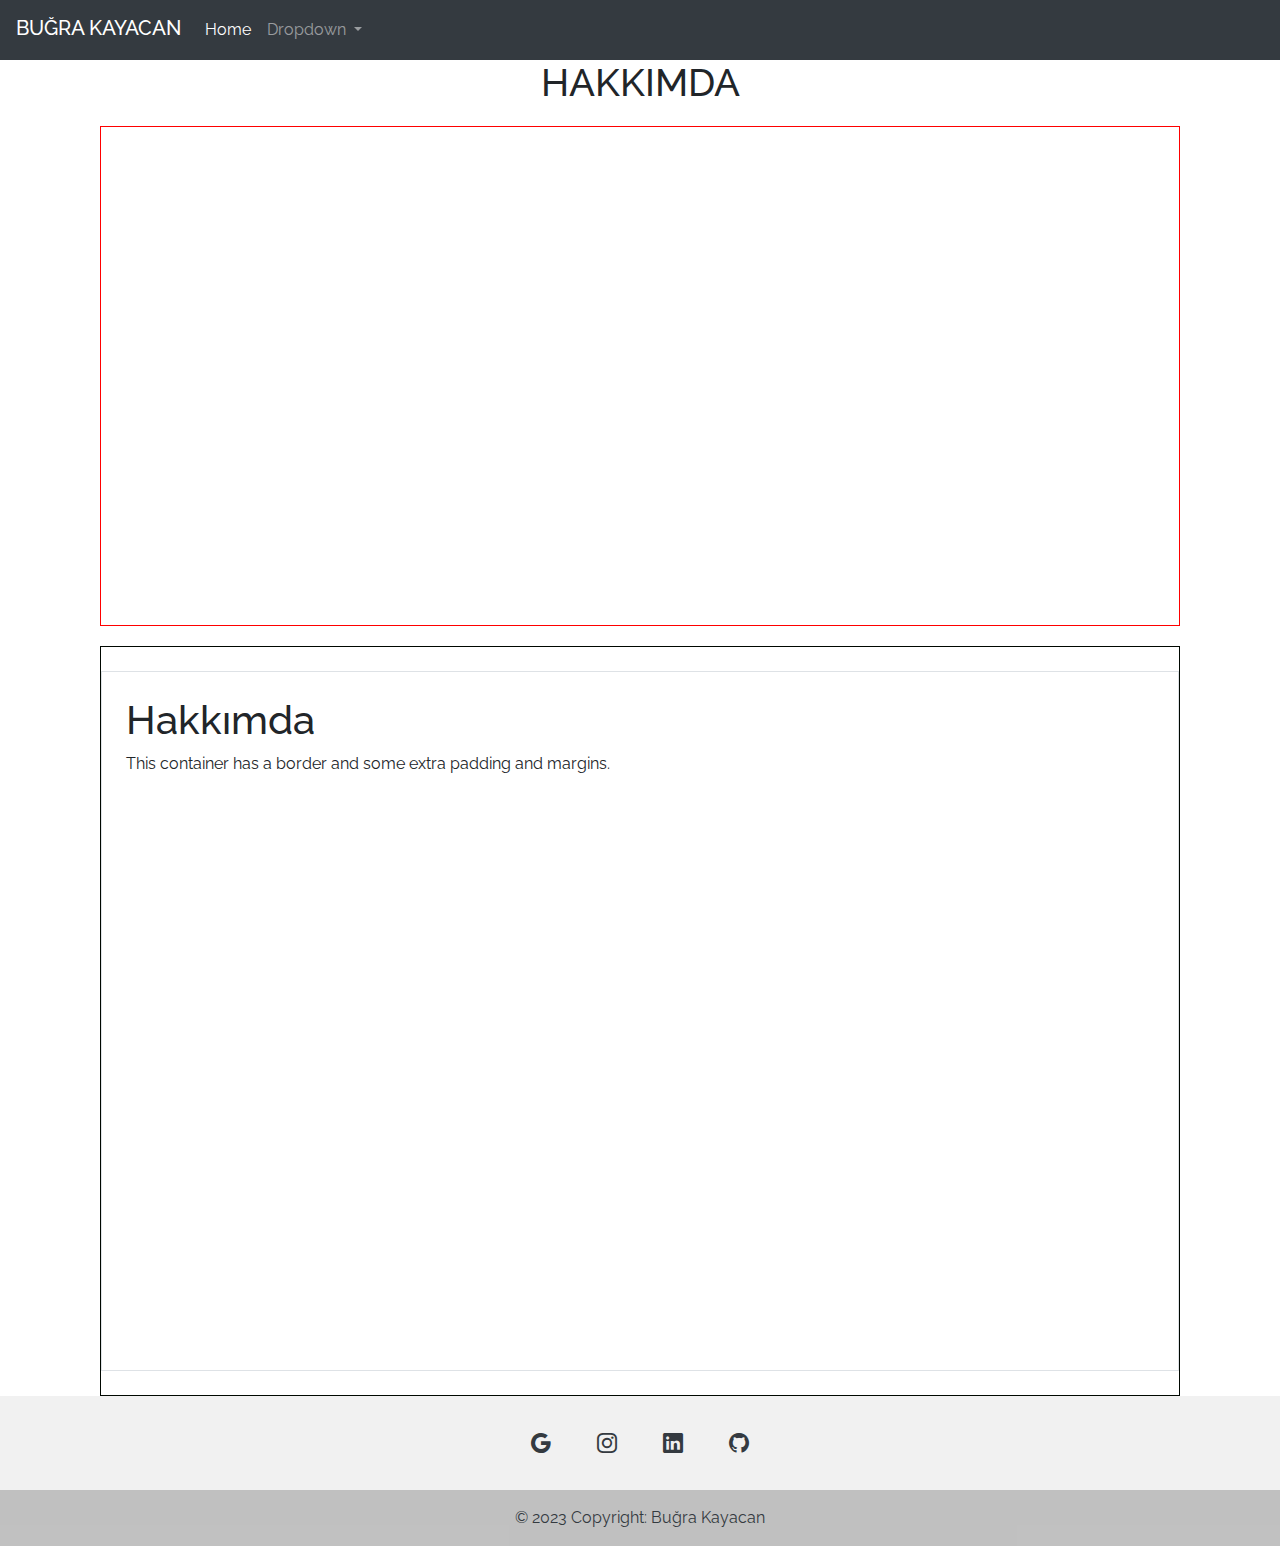
==== index.html @ edcdfc9f "Add files via upload" ====
<!DOCTYPE html lang=en>
<html>
<head>
    <!-- Required meta tags -->
    <meta charset="utf-8">
    <meta name="viewport" content="width=device-width, initial-scale=1, shrink-to-fit=no">
    <title>buğra kayacan | G221210389</title>
    <link rel="icon" href="favicon.ico" type="image/x-icon"/>
    <link rel="shortcut icon" href="favicon.ico" type="image/x-icon"/>
    <link rel="stylesheet" href="https://cdn.jsdelivr.net/npm/bootstrap-icons@1.8.1/font/bootstrap-icons.css">
    <!-- Bootstrap CSS -->
    <link rel="stylesheet" href="https://cdn.jsdelivr.net/npm/bootstrap@4.0.0/dist/css/bootstrap.min.css" integrity="sha384-Gn5384xqQ1aoWXA+058RXPxPg6fy4IWvTNh0E263XmFcJlSAwiGgFAW/dAiS6JXm" crossorigin="anonymous">
    <link href='https://fonts.googleapis.com/css?family=Raleway' rel='stylesheet'>
    <style>
      .hakkimda 
      {
        margin: 0px 100px;
        border: 1px solid #000700;
      }
      .kisiselfoto{
        margin:20px 100px;
        height: 500px;
        border: 1px solid red;
      }
      body {
      font-family: 'Raleway', cursive;
      
      }   
      </style>


</head>
<body>

    <nav class="navbar navbar-expand-lg navbar-dark bg-dark">
        <button class="navbar-toggler" type="button" data-toggle="collapse" data-target="#navbarTogglerDemo01" aria-controls="navbarTogglerDemo01" aria-expanded="true" aria-label="Toggle navigation">
            <span class="navbar-toggler-icon"></span>
          </button>
          <a class="navbar-brand mb-1 h1" href="#">BUĞRA KAYACAN</a>
        
        <div class="collapse navbar-collapse" id="navbarTogglerDemo01">
          
          <ul class="navbar-nav mr-auto mt-2 mt-lg-0">
            <li class="nav-item active">
              <a class="nav-link" href="#">Home <span class="sr-only">(current)</span></a>
            </li>
            
            <li class="nav-item dropdown">
                <a class="nav-link dropdown-toggle" href="#" id="navbarDropdown" role="button" data-toggle="dropdown" aria-haspopup="true" aria-expanded="false">
                  Dropdown
                </a>
                <div class="dropdown-menu" aria-labelledby="navbarDropdown">
                  <a class="dropdown-item" href="sehrim.html">Action</a>
                  <a class="dropdown-item" href="#">Another action</a>
                  <div class="dropdown-divider"></div>
                  <a class="dropdown-item" href="#">Something else here</a>
                </div>
            </li>
            
          
        </ul>   
    
    
    
      </div>

    </nav>

<header><h1 style="font-size:3vw; text-align:center;">HAKKIMDA</h1></header>
<div class="kisiselfoto">


  
</div>
<div class="hakkimda">
    <div style="height: 700px;"  class="container-fluid p-4 my-4  border">
        <h1>Hakkımda</h1>
        <p>This container has a border and some extra padding and margins.</p>
    
      </div>
</div>

   

      <footer class="text-center text-white" style="background-color: #f1f1f1;">
        <!-- Grid container -->
        <div class="container pt-4">
          <!-- Section: Social media -->
          <section class="mb-4">
      
            <!-- Google -->
            <a
              class="btn btn-link btn-floating btn-lg text-dark m-1"
              href="https://www.google.com"
              role="button"
              data-mdb-ripple-color="dark"
              ><i class="bi bi-google"></i>
            </a>
      
            <!-- Instagram -->
            <a
              class="btn btn-link btn-floating btn-lg text-dark m-1"
              href="https://www.instagram.com/bugrakayacan"
              role="button"
              data-mdb-ripple-color="dark"
              ><i class="bi bi-instagram"></i>
            </a>
      
            <!-- Linkedin -->
            <a
              class="btn btn-link btn-floating btn-lg text-dark m-1"
              href=""
              role="button"
              data-mdb-ripple-color="dark"
              ><i class="bi bi-linkedin"></i
            ></a>
            <!-- Github -->
            <a
              class="btn btn-link btn-floating btn-lg text-dark m-1"
              href="https://www.github.com"
              role="button"
              data-mdb-ripple-color="dark"
              ><i class="bi bi-github"></i
            ></a>
          </section>
          <!-- Section: Social media -->
        </div>
        <!-- Grid container -->
      
        <!-- Copyright -->
        <div class="text-center text-dark p-3" style="background-color: rgba(0, 0, 0, 0.2);">
          © 2023 Copyright:
          <a class="text-dark">Buğra Kayacan</a>
        </div>
        <!-- Copyright -->
      </footer>

    <!-- Optional JavaScript -->
    <!-- jQuery first, then Popper.js, then Bootstrap JS -->
    <script src="https://code.jquery.com/jquery-3.2.1.slim.min.js" integrity="sha384-KJ3o2DKtIkvYIK3UENzmM7KCkRr/rE9/Qpg6aAZGJwFDMVNA/GpGFF93hXpG5KkN" crossorigin="anonymous"></script>
    <script src="https://cdn.jsdelivr.net/npm/popper.js@1.12.9/dist/umd/popper.min.js" integrity="sha384-ApNbgh9B+Y1QKtv3Rn7W3mgPxhU9K/ScQsAP7hUibX39j7fakFPskvXusvfa0b4Q" crossorigin="anonymous"></script>
    <script src="https://cdn.jsdelivr.net/npm/bootstrap@4.0.0/dist/js/bootstrap.min.js" integrity="sha384-JZR6Spejh4U02d8jOt6vLEHfe/JQGiRRSQQxSfFWpi1MquVdAyjUar5+76PVCmYl" crossorigin="anonymous"></script>
</body>
</html>
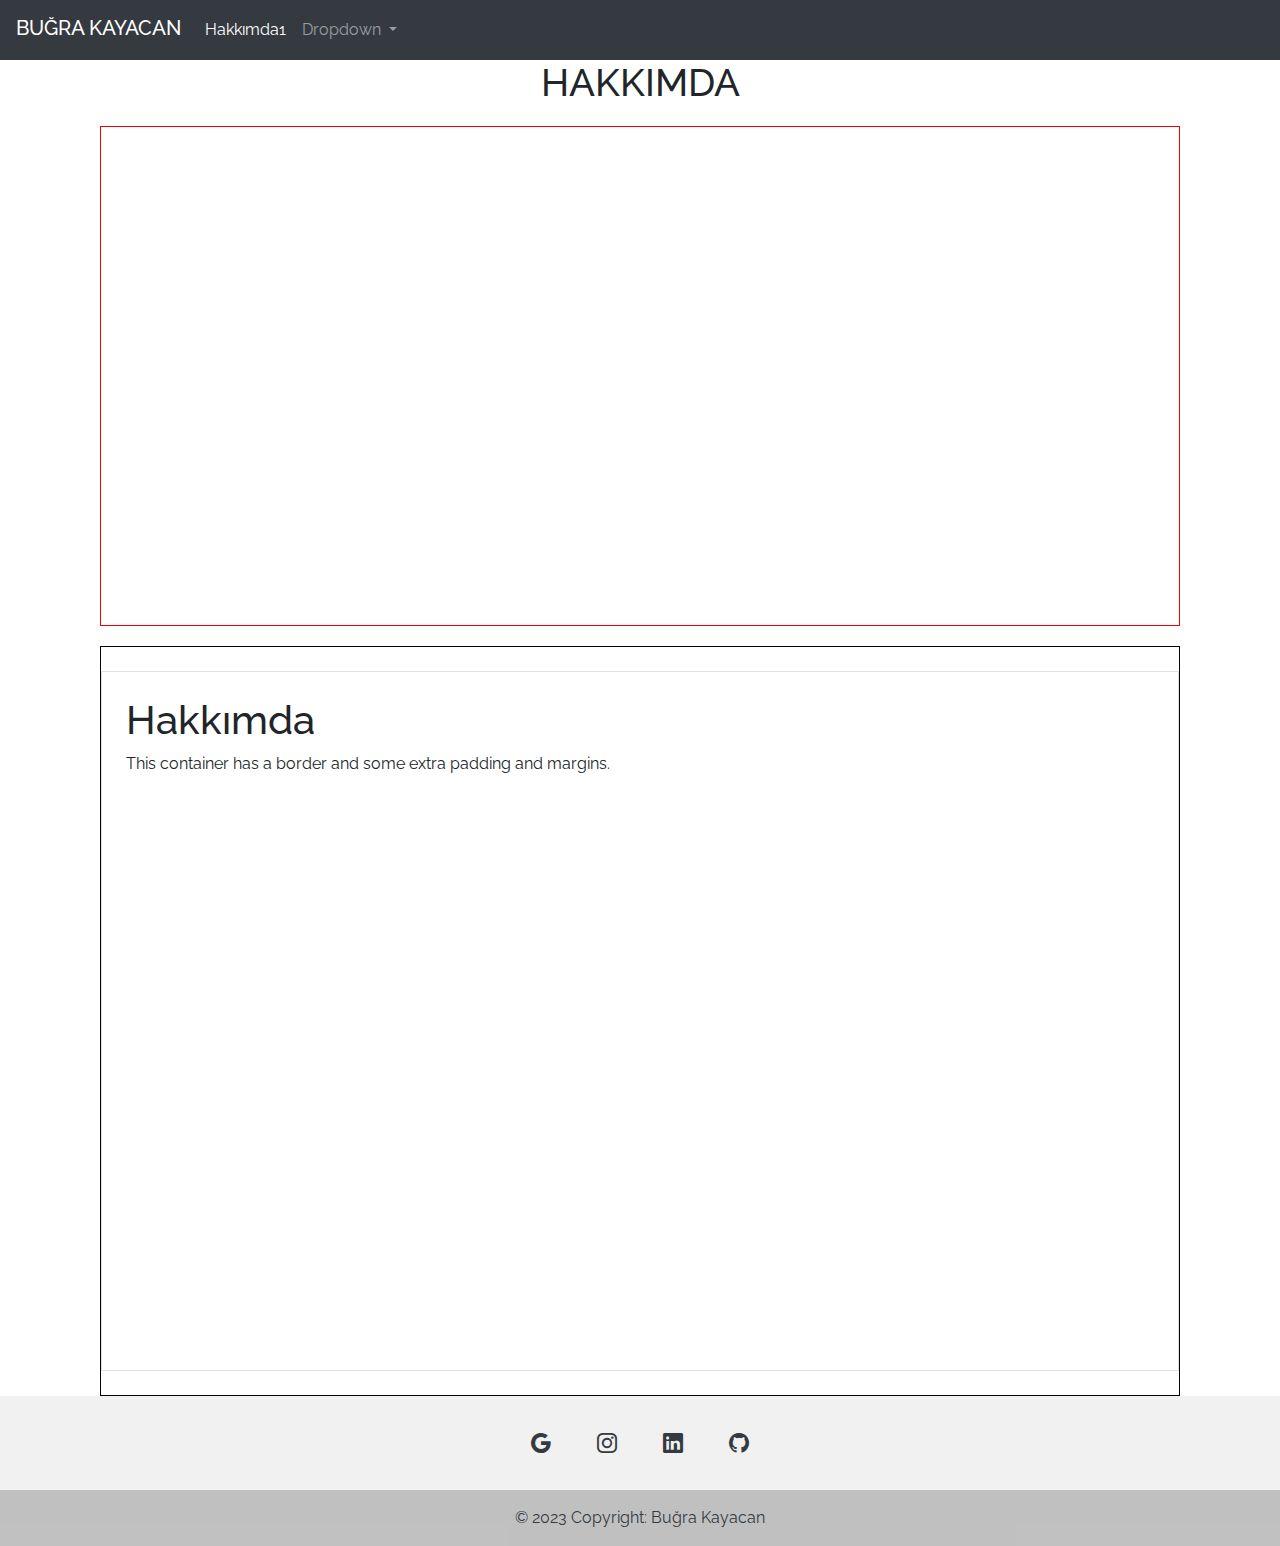
==== commit f1578920: "içerik girildi" ====
--- a/index.html
+++ b/index.html
@@ -27,8 +27,6 @@
       
       }   
       </style>
-
-
 </head>
 <body>
 
@@ -42,9 +40,8 @@
           
           <ul class="navbar-nav mr-auto mt-2 mt-lg-0">
             <li class="nav-item active">
-              <a class="nav-link" href="#">Home <span class="sr-only">(current)</span></a>
-            </li>
-            
+              <a class="nav-link" href="#">Hakkımda1 <span class="sr-only">(current)</span></a>
+            </li>   
             <li class="nav-item dropdown">
                 <a class="nav-link dropdown-toggle" href="#" id="navbarDropdown" role="button" data-toggle="dropdown" aria-haspopup="true" aria-expanded="false">
                   Dropdown
@@ -55,22 +52,14 @@
                   <div class="dropdown-divider"></div>
                   <a class="dropdown-item" href="#">Something else here</a>
                 </div>
-            </li>
-            
-          
-        </ul>   
-    
-    
-    
+            </li>         
+        </ul>      
       </div>
-
     </nav>
 
 <header><h1 style="font-size:3vw; text-align:center;">HAKKIMDA</h1></header>
 <div class="kisiselfoto">
 
-
-  
 </div>
 <div class="hakkimda">
     <div style="height: 700px;"  class="container-fluid p-4 my-4  border">
@@ -117,7 +106,7 @@
             <!-- Github -->
             <a
               class="btn btn-link btn-floating btn-lg text-dark m-1"
-              href="https://www.github.com"
+              href="https://www.github.com/bugrakayacan"
               role="button"
               data-mdb-ripple-color="dark"
               ><i class="bi bi-github"></i
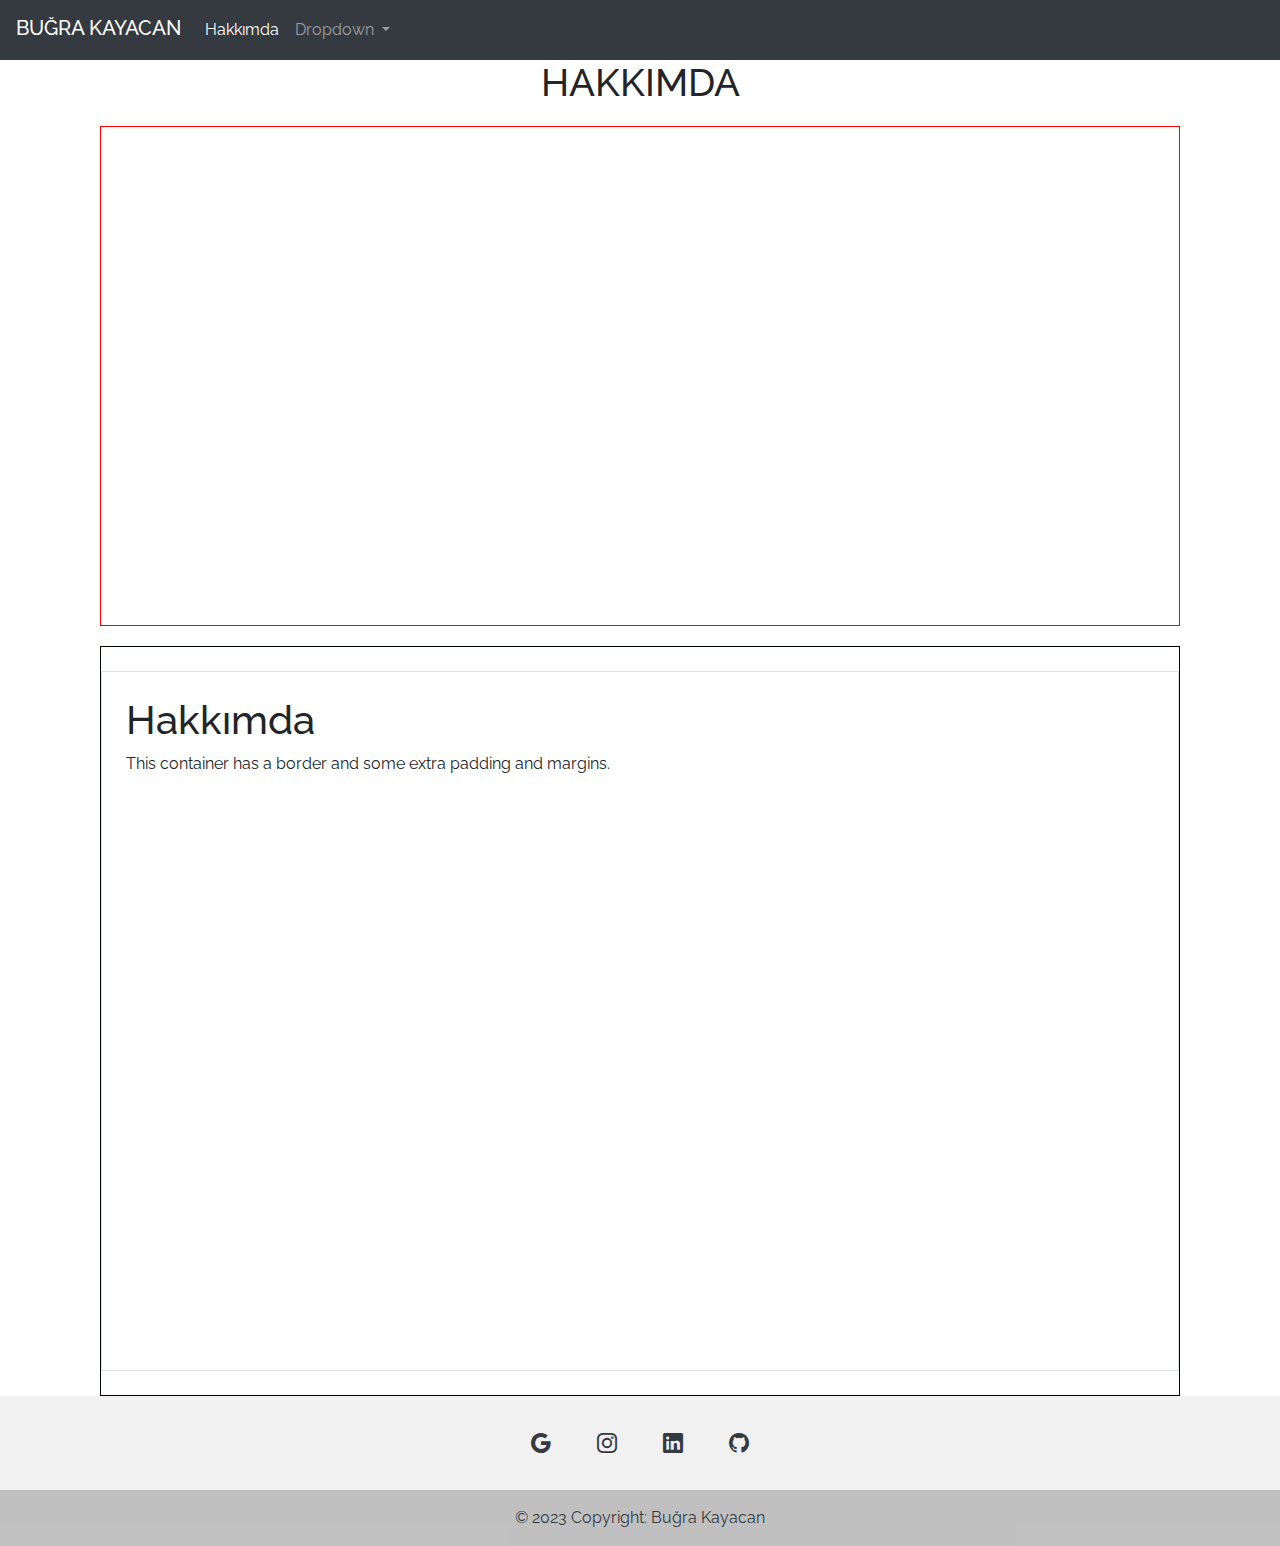
==== commit 330ffcdb: "hata düzeltildi." ====
--- a/index.html
+++ b/index.html
@@ -40,7 +40,7 @@
           
           <ul class="navbar-nav mr-auto mt-2 mt-lg-0">
             <li class="nav-item active">
-              <a class="nav-link" href="#">Hakkımda1 <span class="sr-only">(current)</span></a>
+              <a class="nav-link" href="#">Hakkımda<span class="sr-only">(current)</span></a>
             </li>   
             <li class="nav-item dropdown">
                 <a class="nav-link dropdown-toggle" href="#" id="navbarDropdown" role="button" data-toggle="dropdown" aria-haspopup="true" aria-expanded="false">
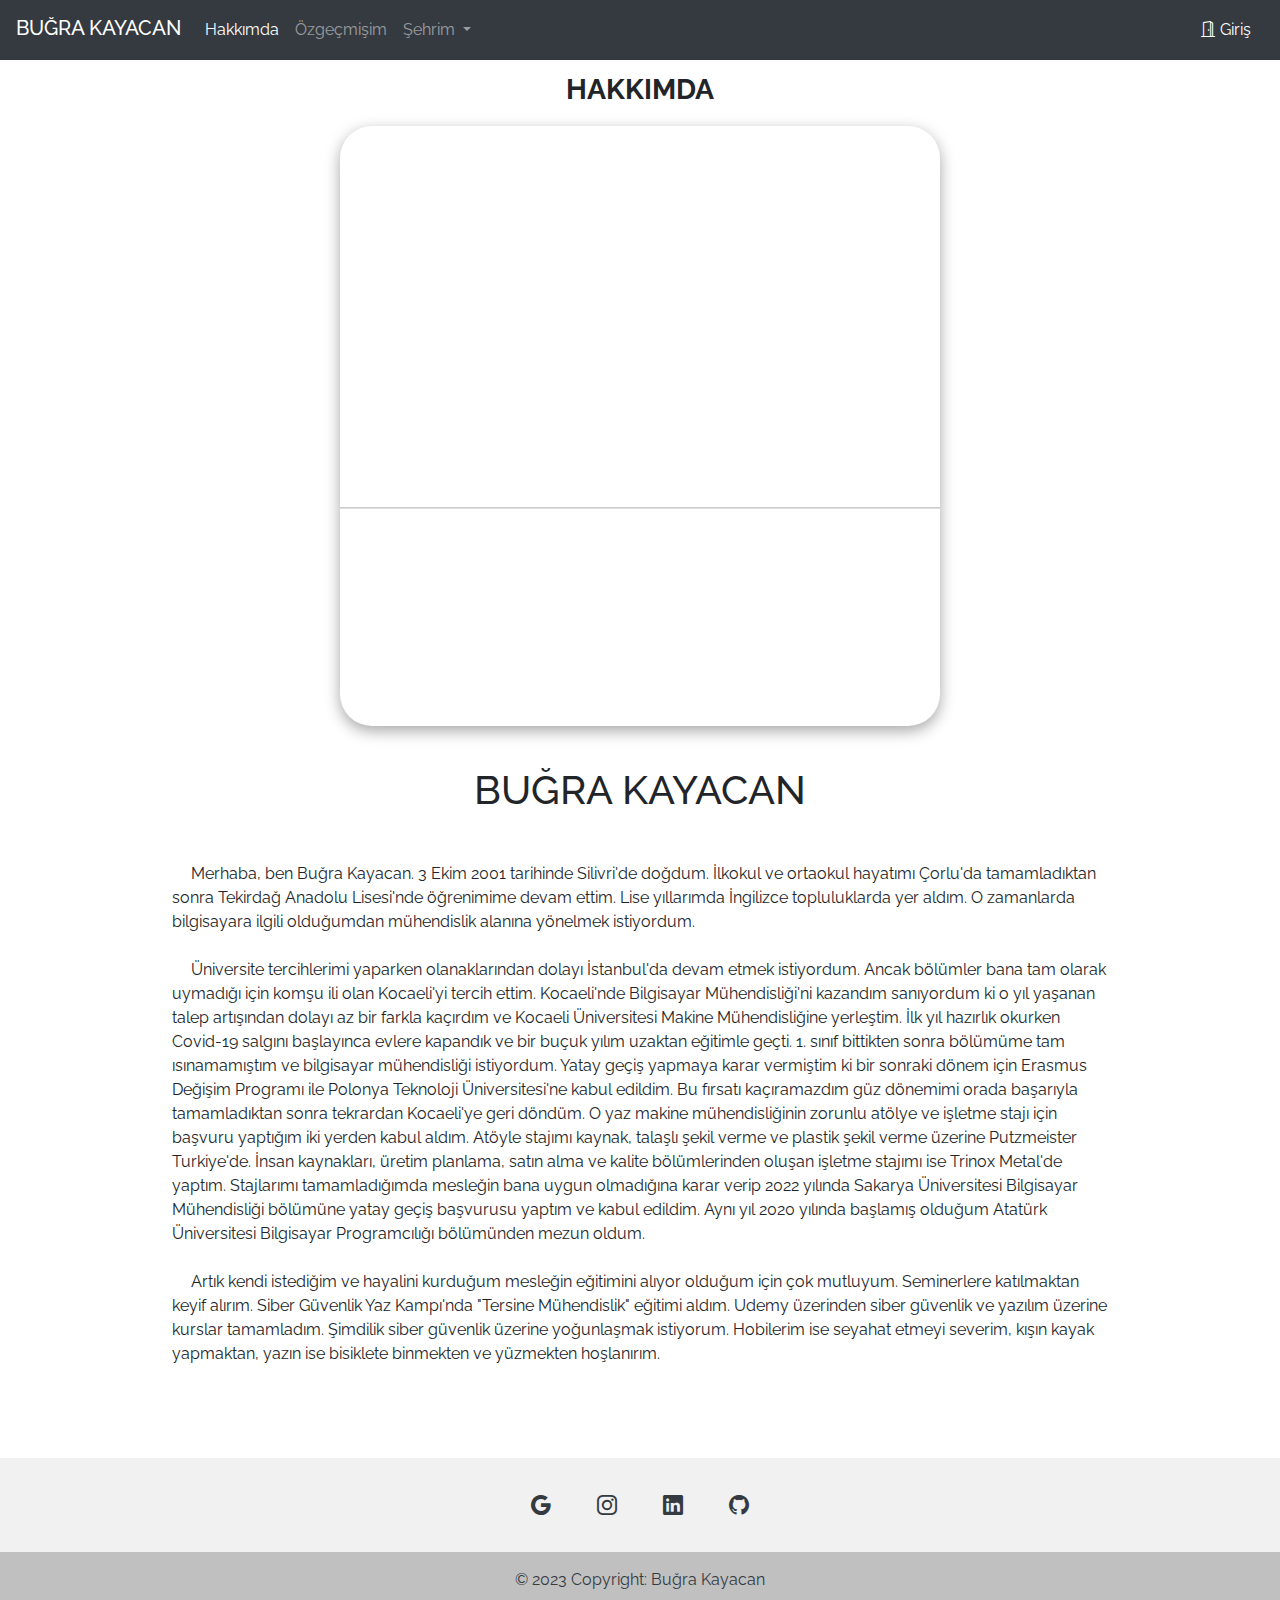
==== commit b1762bd7: "index sayfasi guncellendi" ====
--- a/index.html
+++ b/index.html
@@ -1,7 +1,7 @@
 <!DOCTYPE html lang=en>
 <html>
 <head>
-    <!-- Required meta tags -->
+     <!-- Required meta tags -->
     <meta charset="utf-8">
     <meta name="viewport" content="width=device-width, initial-scale=1, shrink-to-fit=no">
     <title>buğra kayacan | G221210389</title>
@@ -10,62 +10,68 @@
     <link rel="stylesheet" href="https://cdn.jsdelivr.net/npm/bootstrap-icons@1.8.1/font/bootstrap-icons.css">
     <!-- Bootstrap CSS -->
     <link rel="stylesheet" href="https://cdn.jsdelivr.net/npm/bootstrap@4.0.0/dist/css/bootstrap.min.css" integrity="sha384-Gn5384xqQ1aoWXA+058RXPxPg6fy4IWvTNh0E263XmFcJlSAwiGgFAW/dAiS6JXm" crossorigin="anonymous">
+    <link href="https://cdn.jsdelivr.net/npm/bootstrap@5.1.3/dist/css/bootstrap.min.css" rel="stylesheet" integrity="sha384-1BmE4kWBq78iYhFldvKuhfTAU6auU8tT94WrHftjDbrCEXSU1oBoqyl2QvZ6jIW3" crossorigin="anonymous">
     <link href='https://fonts.googleapis.com/css?family=Raleway' rel='stylesheet'>
-    <style>
-      .hakkimda 
-      {
-        margin: 0px 100px;
-        border: 1px solid #000700;
-      }
-      .kisiselfoto{
-        margin:20px 100px;
-        height: 500px;
-        border: 1px solid red;
-      }
-      body {
-      font-family: 'Raleway', cursive;
-      
-      }   
-      </style>
-</head>
+	  <link rel="stylesheet" href="index.css">
+
+  </head>
 <body>
 
-    <nav class="navbar navbar-expand-lg navbar-dark bg-dark">
+     <nav class="navbar navbar-expand-lg navbar-dark bg-dark">
         <button class="navbar-toggler" type="button" data-toggle="collapse" data-target="#navbarTogglerDemo01" aria-controls="navbarTogglerDemo01" aria-expanded="true" aria-label="Toggle navigation">
             <span class="navbar-toggler-icon"></span>
           </button>
-          <a class="navbar-brand mb-1 h1" href="#">BUĞRA KAYACAN</a>
-        
-        <div class="collapse navbar-collapse" id="navbarTogglerDemo01">
-          
-          <ul class="navbar-nav mr-auto mt-2 mt-lg-0">
-            <li class="nav-item active">
-              <a class="nav-link" href="#">Hakkımda<span class="sr-only">(current)</span></a>
-            </li>   
+          <a class="navbar-brand mb-1 h1" href="index.html">BUĞRA KAYACAN</a>
+		<div class="collapse navbar-collapse" id="navbarTogglerDemo01">  
+		<ul class="navbar-nav mr-auto mt-2 mt-lg-0">
+            <li class="nav-item ">
+              <a class="nav-link active" href="index.html">Hakkımda</a>
+            </li>
+            <li class="nav-item ">
+              <a class="nav-link " href="ozgecmis.html">Özgeçmişim</a>
+            </li>
+            
             <li class="nav-item dropdown">
-                <a class="nav-link dropdown-toggle" href="#" id="navbarDropdown" role="button" data-toggle="dropdown" aria-haspopup="true" aria-expanded="false">
-                  Dropdown
+                <a class="nav-link dropdown-toggle " href="#" id="navbarDropdown" role="button" data-toggle="dropdown" aria-haspopup="true" aria-expanded="false">
+                  Şehrim
                 </a>
                 <div class="dropdown-menu" aria-labelledby="navbarDropdown">
-                  <a class="dropdown-item" href="sehrim.html">Action</a>
-                  <a class="dropdown-item" href="#">Another action</a>
+                  <a class="dropdown-item" href="sehrim.html">TEKİRDAĞ</a>
                   <div class="dropdown-divider"></div>
+                  <a class="dropdown-item" href="#">Mirasımız</a>
                   <a class="dropdown-item" href="#">Something else here</a>
                 </div>
-            </li>         
-        </ul>      
-      </div>
-    </nav>
+            </li>          
+        </ul>
 
-<header><h1 style="font-size:3vw; text-align:center;">HAKKIMDA</h1></header>
-<div class="kisiselfoto">
+		</div>
+		<div class="d-flex"><a href=login.html><button class="btn bg-dark text-white"><i class="bi bi-door-open"></i> Giriş</button></a></div>
+	</nav>
+
+<header><h1 style="font-size: 28px;; text-align:center; margin-top: 1%;"><b>HAKKIMDA</b></h1></header>
+
+
+<div class="photo">
+   
+   <div class="carousel-inner">
+        <div class="carousel-item active" >
+          <img src="./img/img_hakkimda.jpg" height=400px class="d-block w-100" alt="">
+            <div class="carousel-caption d-none d-md-block">
+            </div>
+        </div>
 
 </div>
-<div class="hakkimda">
-    <div style="height: 700px;"  class="container-fluid p-4 my-4  border">
-        <h1>Hakkımda</h1>
-        <p>This container has a border and some extra padding and margins.</p>
-    
+
+</div>
+<div class="responsive-div">
+   
+        <h1 class="text-center">BUĞRA KAYACAN</h1>
+        <div class="p-4 my-4 text-left "><p>&#8195; Merhaba, ben Buğra Kayacan. 3 Ekim 2001 tarihinde Silivri'de doğdum. İlkokul ve ortaokul hayatımı Çorlu'da tamamladıktan sonra Tekirdağ Anadolu Lisesi'nde öğrenimime devam ettim. Lise yıllarımda İngilizce topluluklarda yer aldım. O zamanlarda bilgisayara ilgili olduğumdan mühendislik alanına yönelmek istiyordum.</p><br>
+
+			<p>&#8195; Üniversite tercihlerimi yaparken olanaklarından dolayı İstanbul'da devam etmek istiyordum. Ancak bölümler bana tam olarak uymadığı için komşu ili olan Kocaeli'yi tercih ettim. Kocaeli'nde Bilgisayar Mühendisliği'ni kazandım sanıyordum ki o yıl yaşanan talep artışından dolayı az bir farkla kaçırdım ve Kocaeli Üniversitesi Makine Mühendisliğine yerleştim. İlk yıl hazırlık okurken Covid-19 salgını başlayınca evlere kapandık ve bir buçuk yılım uzaktan eğitimle geçti. 
+			1. sınıf bittikten sonra bölümüme tam ısınamamıştım ve bilgisayar mühendisliği istiyordum. Yatay geçiş yapmaya karar vermiştim ki bir sonraki dönem için Erasmus Değişim Programı ile Polonya Teknoloji Üniversitesi'ne kabul edildim. Bu fırsatı kaçıramazdım güz dönemimi orada  başarıyla tamamladıktan sonra tekrardan Kocaeli'ye geri döndüm. O yaz makine mühendisliğinin zorunlu atölye ve işletme stajı için başvuru yaptığım iki yerden kabul aldım. Atöyle stajımı kaynak, talaşlı şekil verme ve plastik şekil verme üzerine Putzmeister Turkiye'de. 
+			İnsan kaynakları, üretim planlama, satın alma ve kalite bölümlerinden oluşan işletme stajımı ise Trinox Metal'de yaptım. Stajlarımı tamamladığımda mesleğin bana uygun olmadığına karar verip 2022 yılında Sakarya Üniversitesi Bilgisayar Mühendisliği bölümüne yatay geçiş başvurusu yaptım ve kabul edildim. Aynı yıl 2020 yılında başlamış olduğum Atatürk Üniversitesi Bilgisayar Programcılığı bölümünden mezun oldum. </p><br>
+			<p>&#8195; Artık kendi istediğim ve hayalini kurduğum mesleğin eğitimini alıyor olduğum için çok mutluyum. Seminerlere katılmaktan keyif alırım. Siber Güvenlik Yaz Kampı'nda "Tersine Mühendislik" eğitimi aldım. Udemy üzerinden siber güvenlik ve yazılım üzerine kurslar tamamladım. Şimdilik siber güvenlik üzerine yoğunlaşmak istiyorum. Hobilerim ise seyahat etmeyi severim, kışın kayak yapmaktan, yazın ise bisiklete binmekten ve yüzmekten hoşlanırım.</p><br></div>
       </div>
 </div>
 
@@ -98,7 +104,7 @@
             <!-- Linkedin -->
             <a
               class="btn btn-link btn-floating btn-lg text-dark m-1"
-              href=""
+              href="https://tr.linkedin.com/in/bu%C4%9Fra-kayacan-0740051b0"
               role="button"
               data-mdb-ripple-color="dark"
               ><i class="bi bi-linkedin"></i
@@ -128,6 +134,7 @@
     <!-- jQuery first, then Popper.js, then Bootstrap JS -->
     <script src="https://code.jquery.com/jquery-3.2.1.slim.min.js" integrity="sha384-KJ3o2DKtIkvYIK3UENzmM7KCkRr/rE9/Qpg6aAZGJwFDMVNA/GpGFF93hXpG5KkN" crossorigin="anonymous"></script>
     <script src="https://cdn.jsdelivr.net/npm/popper.js@1.12.9/dist/umd/popper.min.js" integrity="sha384-ApNbgh9B+Y1QKtv3Rn7W3mgPxhU9K/ScQsAP7hUibX39j7fakFPskvXusvfa0b4Q" crossorigin="anonymous"></script>
+    <script src="https://cdn.jsdelivr.net/npm/bootstrap@5.1.3/dist/js/bootstrap.bundle.min.js" integrity="sha384-ka7Sk0Gln4gmtz2MlQnikT1wXgYsOg+OMhuP+IlRH9sENBO0LRn5q+8nbTov4+1p" crossorigin="anonymous"></script>
     <script src="https://cdn.jsdelivr.net/npm/bootstrap@4.0.0/dist/js/bootstrap.min.js" integrity="sha384-JZR6Spejh4U02d8jOt6vLEHfe/JQGiRRSQQxSfFWpi1MquVdAyjUar5+76PVCmYl" crossorigin="anonymous"></script>
 </body>
 </html>--- a/index.css
+++ b/index.css
@@ -0,0 +1,56 @@
+.hakkimda {
+    margin: 0px auto;
+    max-width: 70%;
+    border: 1px solid #000700;
+  }
+  .photo {
+margin: 20px auto;
+width: auto;
+height: auto;
+position: relative;
+overflow: hidden;
+box-shadow: rgba(0, 0, 0, 0.35) 0px 5px 15px;
+border-radius: 2em;
+max-height: 600px;
+max-width: 600px;
+  }
+  .photo img {
+
+min-height:650px;
+object-fit: cover;
+transform:scale(1.3);
+margin-top: -40px;
+
+}
+  body {
+  font-family: 'Raleway', cursive;
+  }   
+.responsive-div {
+width: 80%; /* Div'in genişliğini ayarlayın */
+height: auto; /* Div'in yüksekliğini otomatik olarak ayarlayın */
+margin: auto; /* Div'i sayfanın ortasına konumlandırın */
+padding: 20px; /* Div'in içindeki yazılar ile arasına boşluk bırakın */
+overflow: hidden; /* Yazıların div'in dışına taşmasını engelleyin */
+}
+.responsive-div p {
+font-size: 16px; /* Yazıların boyutunu ayarlayın */
+margin: 0; /* Yazıların üst ve altındaki boşlukları kaldırın */
+padding: 0; /* Yazıların iç ve dışındaki boşlukları kaldırın */
+}
+@media only screen and (max-width: 768px) {
+/* Mobil cihazlarda div boyutlarını ayarlayın */
+.responsive-div {
+width: 100%; /* Div'in genişliğini %100 yapın */
+padding: 10px; /* Yazılar ile arasındaki boşluğu azaltın */
+}
+.responsive-div p {
+font-size: 14px; /* Yazıların boyutunu küçültün */
+}
+}
+
+footer {
+  position: relative;
+  bottom: 0;
+  left: 0;
+  width: 100%;
+}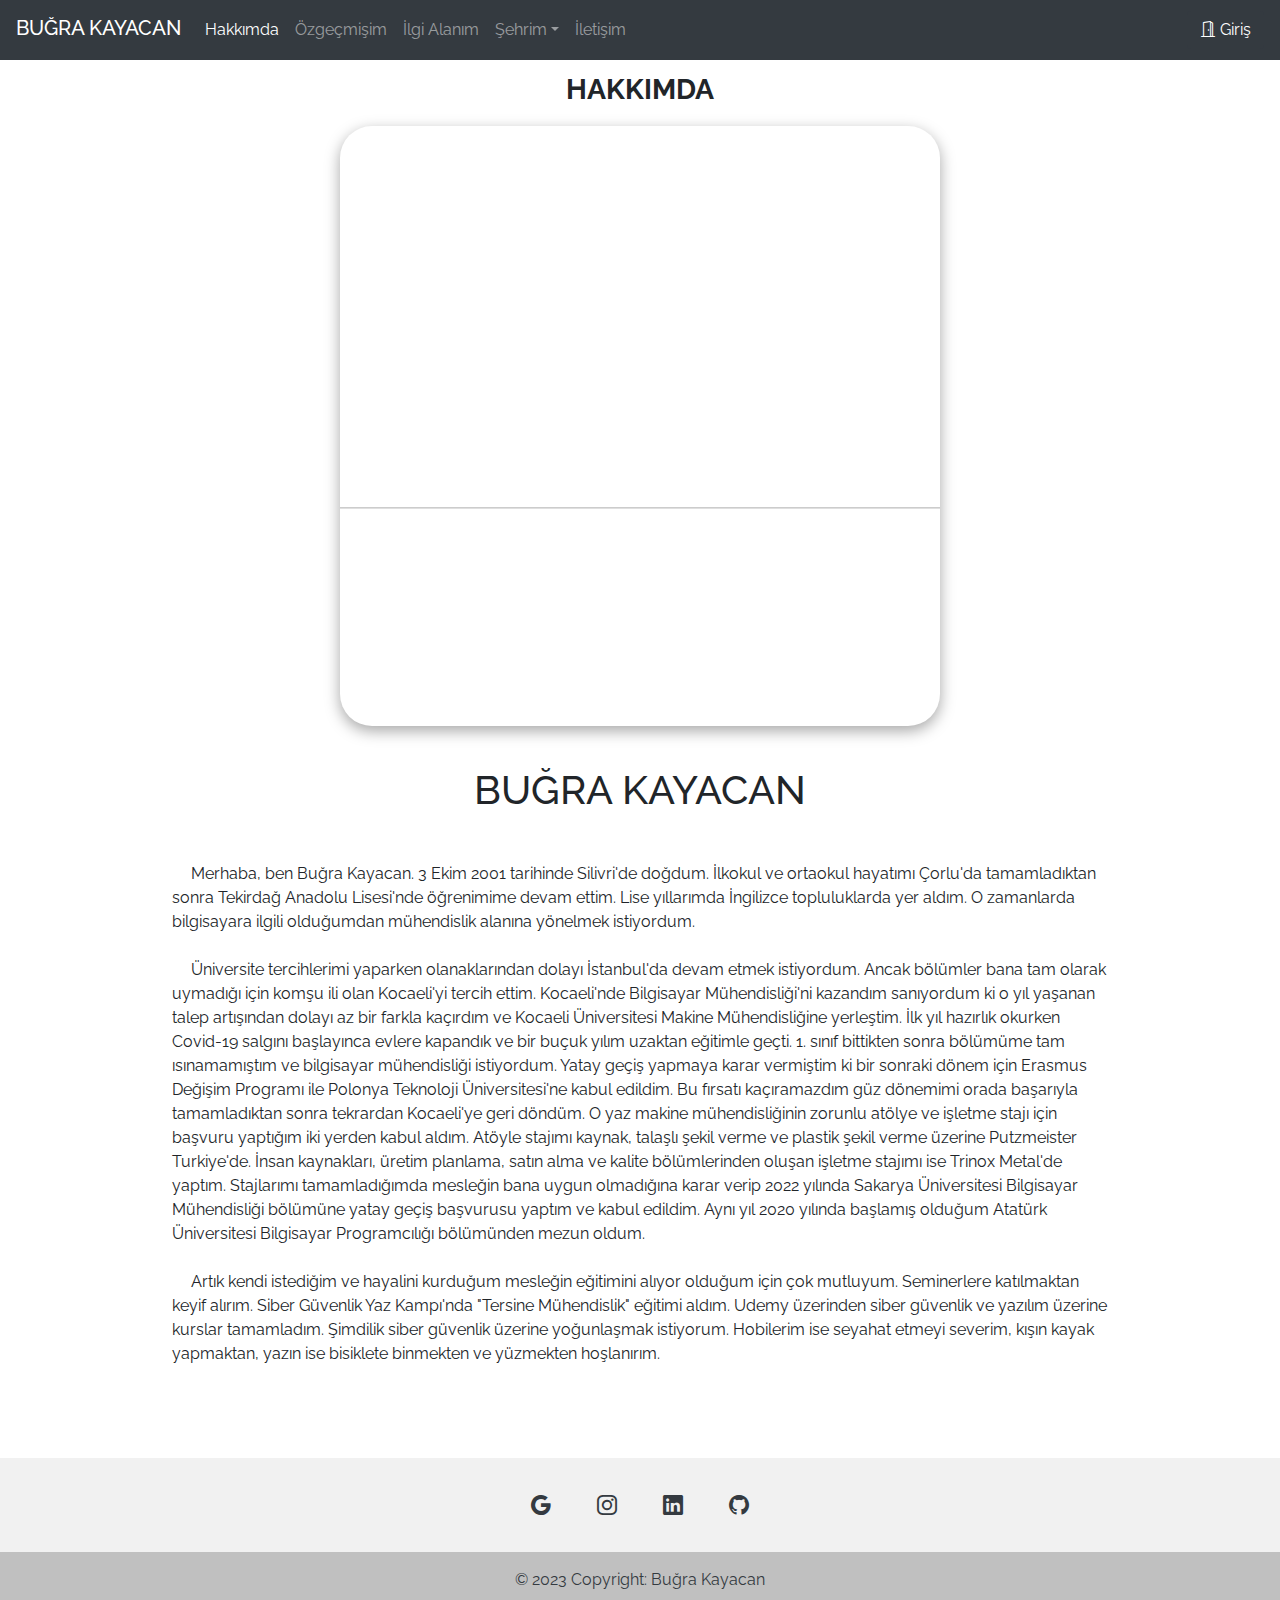
==== commit 67fdbd8d: "ilgi alanim sayfasi ve API eklendi." ====
--- a/index.html
+++ b/index.html
@@ -16,37 +16,37 @@
 
   </head>
 <body>
-
-     <nav class="navbar navbar-expand-lg navbar-dark bg-dark">
-        <button class="navbar-toggler" type="button" data-toggle="collapse" data-target="#navbarTogglerDemo01" aria-controls="navbarTogglerDemo01" aria-expanded="true" aria-label="Toggle navigation">
-            <span class="navbar-toggler-icon"></span>
-          </button>
-          <a class="navbar-brand mb-1 h1" href="index.html">BUĞRA KAYACAN</a>
-		<div class="collapse navbar-collapse" id="navbarTogglerDemo01">  
-		<ul class="navbar-nav mr-auto mt-2 mt-lg-0">
-            <li class="nav-item ">
-              <a class="nav-link active" href="index.html">Hakkımda</a>
-            </li>
-            <li class="nav-item ">
-              <a class="nav-link " href="ozgecmis.html">Özgeçmişim</a>
-            </li>
-            
-            <li class="nav-item dropdown">
-                <a class="nav-link dropdown-toggle " href="#" id="navbarDropdown" role="button" data-toggle="dropdown" aria-haspopup="true" aria-expanded="false">
-                  Şehrim
-                </a>
-                <div class="dropdown-menu" aria-labelledby="navbarDropdown">
-                  <a class="dropdown-item" href="sehrim.html">TEKİRDAĞ</a>
-                  <div class="dropdown-divider"></div>
-                  <a class="dropdown-item" href="#">Mirasımız</a>
-                  <a class="dropdown-item" href="#">Something else here</a>
-                </div>
-            </li>          
-        </ul>
-
-		</div>
-		<div class="d-flex"><a href=login.html><button class="btn bg-dark text-white"><i class="bi bi-door-open"></i> Giriş</button></a></div>
-	</nav>
+  <nav class="navbar navbar-expand-lg navbar-dark bg-dark">
+    <button class="navbar-toggler" type="button" data-toggle="collapse" data-target="#navbarTogglerDemo01" aria-controls="navbarTogglerDemo01" aria-expanded="true" aria-label="Toggle navigation">
+        <span class="navbar-toggler-icon"></span>
+      </button>
+      <a class="navbar-brand mb-1 h1" href="#">BUĞRA KAYACAN</a>
+      <div class="collapse navbar-collapse" id="navbarTogglerDemo01">  
+        <ul class="navbar-nav mr-auto mt-2 mt-lg-0">
+          <li class="nav-item active">
+            <a class="nav-link" href="index.html">Hakkımda</a>
+          </li>
+          <li class="nav-item ">
+            <a class="nav-link " href="ozgecmis.html">Özgeçmişim</a>
+          </li>
+          <li class="nav-item">
+            <a class="nav-link " href="ilgialanim.html">İlgi Alanım</a>
+          </li>
+          <li class="nav-item dropdown">
+            <a class="nav-link dropdown-toggle" href="#" id="navbarDropdown" role="button" data-toggle="dropdown" aria-haspopup="true" aria-expanded="false">Şehrim</a>
+            <div class="dropdown-menu" aria-labelledby="navbarDropdown">
+              <a class="dropdown-item" href="sehrim.html">TEKİRDAĞ</a>
+              <div class="dropdown-divider"></div>
+              <a class="dropdown-item" href="#">Mirasımız</a>
+            </div>
+        </li>   
+        <li class="nav-item">
+          <a class="nav-link " href="iletisim.html">İletişim</a>
+        </li>       
+      </ul>
+    </div>
+    <div class="d-flex"><a href=login.html><button id="loginbtn" class="btn bg-dark text-white"><i class="bi bi-door-open"></i> Giriş</button></a></div>
+  </nav>
 
 <header><h1 style="font-size: 28px;; text-align:center; margin-top: 1%;"><b>HAKKIMDA</b></h1></header>
 
